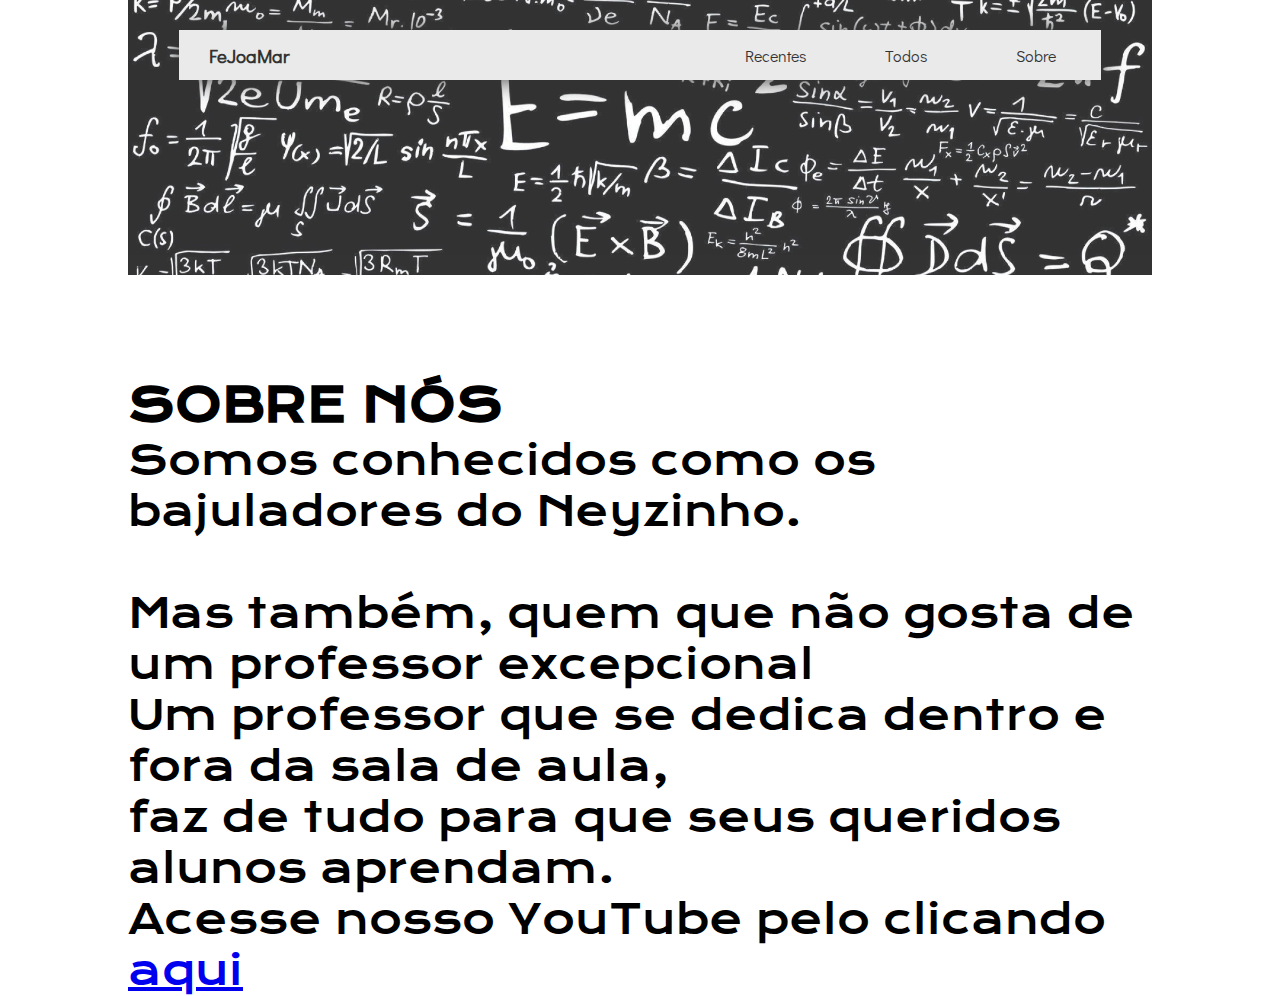
==== about.html @ 795b5103 "Todas as páginas atualizadas" ====
<!DOCTYPE html>
<html lang="pt-br">

<head>
    <meta charset="UTF-8">
    <meta name="viewport" content="width=device-width, initial-scale=1.0">
    <title>Sobre nós</title>
    <link rel="stylesheet" href="style.css">
</head>

<body>
    <header>
        <div class="header_image">
            <!-- <div class="background_darker"> -->
            <div class="header_size">
                <div class="logo">
                    <h3>FeJoaMar</h3>
                </div>
                <div class="sections">
                    <section>
                        <ul class="about_list">
                            <a href="nothing.html">
                                <li id="black_a">Recentes</li>
                            </a>
                            <a href="index.html">
                                <li id="black_a">Todos</li>
                            </a>

                            <li id="black_a">Sobre</li>

                        </ul>
                    </section>
                </div>
            </div>
        </div>
    </header>
    <main>
        <div class="content_one">
            <div class="content_text_about">
                <h3>SOBRE NÓS</h3>
                <p>
                    Somos conhecidos como os bajuladores do Neyzinho.<br><br>
                    Mas também, quem que não gosta de um professor excepcional<br>
                    Um professor que se dedica dentro e fora da sala de aula,<br>
                    faz de tudo para que seus queridos alunos aprendam.
                </p>
                <p>
                    Acesse nosso YouTube pelo clicando <a href="youtube.com">aqui</a>
                </p>

            </div>
        </div>
    </main>

</body>
<script src="app.js"></script>

</html>
---- style.css ----
@import url('https://fonts.googleapis.com/css2?family=Didact+Gothic&display=swap');
@import url('https://fonts.googleapis.com/css2?family=Jura:wght@300..700&display=swap');
@import url('https://fonts.googleapis.com/css2?family=Krona+One&display=swap');
@import url('https://fonts.googleapis.com/css2?family=Josefin+Slab:ital,wght@0,100..700;1,100..700&display=swap');

/* importacoes */
* {
    padding: 0;
    margin: 0;
    box-sizing: content-box;
    /* font-family: 'Segoe UI', Tahoma, Geneva, Verdana, sans-serif; */
}

#corpinho {
    width: 100vw;
    max-height: 100vh;
    display: flex;
    align-items: center;
    justify-content: center;
}

#vaza {
    font-family: "Krona One", sans-serif;
}

#vaza a {
    text-decoration-line: none;
    color: black;
    transition: all 0.3s ease;
}

#vaza a:hover {
    background-color: black;
    color: white;
}

#black_a {
    text-align: center;
    height: 50px;
    align-items: center;
    justify-content: center;
    transition: all 0.3s ease;
    width: 70px;
}

#black_a {
    color: black;
    text-decoration-line: none;
    transition: all 0.3s ease;
}

#black_a:hover {
    color: white;
    background-color: black;


}

.about_list a {
    text-decoration-line: none;
}

body {

    margin: auto;
    max-width: 80vw;
    display: flex;
    justify-content: center;
    align-items: center;
    flex-direction: column;
}

header {
    /* margin-top: 10px; */
    width: 100%;
    /* height: 50px; */
    /* background-color: red; */
    display: flex;
    justify-content: center;

}

.header_image {
    margin: 0;
    display: flex;
    justify-content: center;
    min-width: 80vw;
    /* max-width: 100vw; */
    height: 275px;
    background-image: url(images/math_wallpaper.jpg);
    background-position: center;
    background-size: cover;
    opacity: 80%;
    background-color: black;
}

.header_size {
    margin-top: 30px;
    min-width: 90%;
    height: 50px;
    background-color: #e6e6e6;
    box-shadow: 0px 0px 25px black;
    display: flex;
    justify-content: space-between;
    align-items: center;
}

.logo {
    height: 100%;
    display: flex;
    justify-content: center;
    align-items: center;
    margin-inline: 30px;
    font-family: "Didact Gothic";
}

.sections {
    height: 100%;
    display: flex;
    justify-content: center;
    align-items: center;
}

.about_list {
    height: 100;
    display: flex;
    flex-direction: row;
    justify-content: center;
    align-items: center;
    /* background-color: teal; */
    font-family: "Didact Gothic", sans-serif;
}

.about_list li {
    display: flex;
    height: 100%;
    margin-inline: 30px;
    list-style: none;
    text-align: center;
}

.content_one {
    display: flex;
    justify-content: space-around;
    flex-direction: row;

}

.content_two {
    display: flex;
    justify-content: space-around;
    flex-direction: row-reverse;
}

.content_three {
    display: flex;
    justify-content: space-around;
    flex-direction: row;
}

.content_four {
    display: flex;
    justify-content: space-around;
    flex-direction: row-reverse;
}

.content_text {
    width: 40%;
    text-align: center;
}

.content_text h3 {
    margin-top: 100px;
    font-size: 40px;
    font-family: "Krona One";
    font-weight: lighter;
}

.content_text p {
    margin-top: 30px;
    font-family: "Jura";
    font-size: 20;
}

.content_text_about {
    margin-top: 100px;
    font-size: 40px;
    font-family: "Krona One";
    font-weight: lighter;
    width: 100%;
}

.youtube_video {
    margin-top: 100px;
    width: 50%;
    /* height: 200px; */
    border-radius: 20px;
}

@media screen and (max-width: 900px) {
    .header_size {
        margin-top: 30px;
        min-width: 100%;
        height: 100px;
        background-color: #e6e6e6;
        box-shadow: 0px 0px 25px black;
        display: flex;
        justify-content: space-between;
        align-items: center;
        flex-direction: column;
    }

    .logo {
        height: 50%;
    }

    .sections {
        height: 50%;
        /* background-color: rebeccapurple; */
    }

    .header_image {
        margin: 0;
        display: flex;
        justify-content: center;
        min-width: 100vw;
        height: 275px;
    }

    body {
        max-width: 90vw;
    }

    .content_one {
        /* margin-top: 300px; */
        width: 100%;
        display: flex;
        justify-content: center;
        flex-direction: column;
    }

    .content_two {
        margin-top: 200px;
        width: 100%;
        display: flex;
        justify-content: center;
        flex-direction: column;
    }

    .content_three {
        margin-top: 200px;
        width: 100%;
        display: flex;
        justify-content: center;
        flex-direction: column;
    }

    .content_four {
        margin-top: 200px;
        width: 100%;
        display: flex;
        justify-content: center;
        flex-direction: column;
    }

    .content_text {
        width: 100%;
        text-align: center;
    }

    .youtube_video {
        width: 100%;
        min-height: 340px;
    }


    .content_text_about {
        display: flex;
        justify-content: center;
        flex-direction: column;
        text-align: center;
        margin-top: 100px;
        font-size: 3vh;
        font-family: "Krona One";
        font-weight: lighter;
        width: 80vw;
    }

    .content_text_about h3 {
        margin-top: 10px;
        font-size: 30px;
        font-family: "Krona One";
        font-weight: lighter;
    }

    .content_text_about p {
        margin-top: 30px;
        font-family: "Jura";
        font-size: 20px;
    }
}
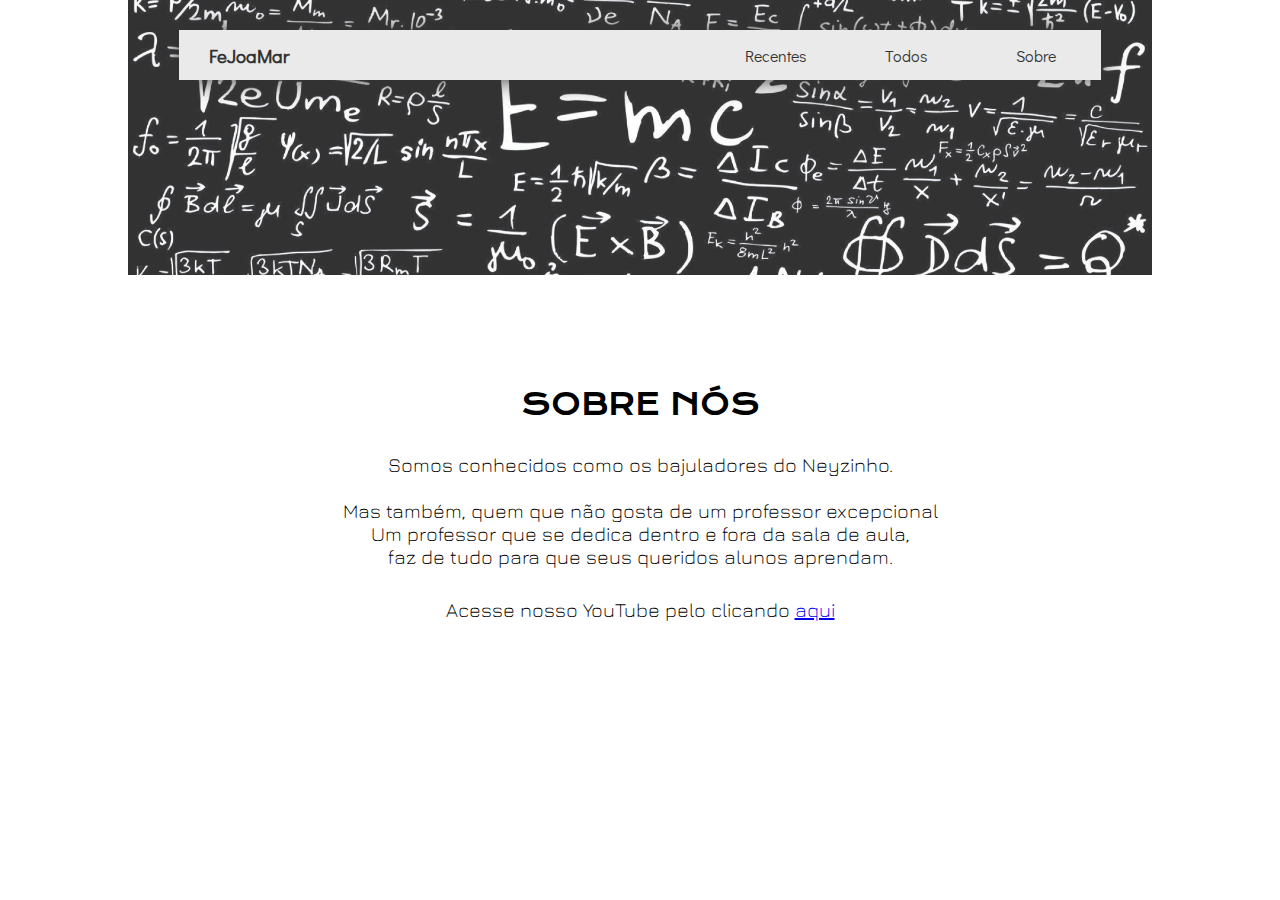
==== commit 3c425566: "Última alteração" ====
--- a/about.html
+++ b/about.html
@@ -45,7 +45,7 @@
                     faz de tudo para que seus queridos alunos aprendam.
                 </p>
                 <p>
-                    Acesse nosso YouTube pelo clicando <a href="youtube.com">aqui</a>
+                    Acesse nosso YouTube pelo clicando <a href="https://www.youtube.com/channel/UC2W1dwaRjobOD7Bb_95mc_A">aqui</a>
                 </p>
 
             </div>
--- a/style.css
+++ b/style.css
@@ -190,10 +190,35 @@
     width: 100%;
 }
 
+.content_text_about {
+    display: flex;
+    justify-content: center;
+    flex-direction: column;
+    text-align: center;
+    margin-top: 100px;
+    font-size: 3vh;
+    font-family: "Krona One";
+    font-weight: lighter;
+    width: 80vw;
+}
+
+.content_text_about h3 {
+    margin-top: 10px;
+    font-size: 30px;
+    font-family: "Krona One";
+    font-weight: lighter;
+}
+
+.content_text_about p {
+    margin-top: 30px;
+    font-family: "Jura";
+    font-size: 20px;
+}
+
 .youtube_video {
     margin-top: 100px;
     width: 50%;
-    /* height: 200px; */
+    height: 275px;
     border-radius: 20px;
 }
 
